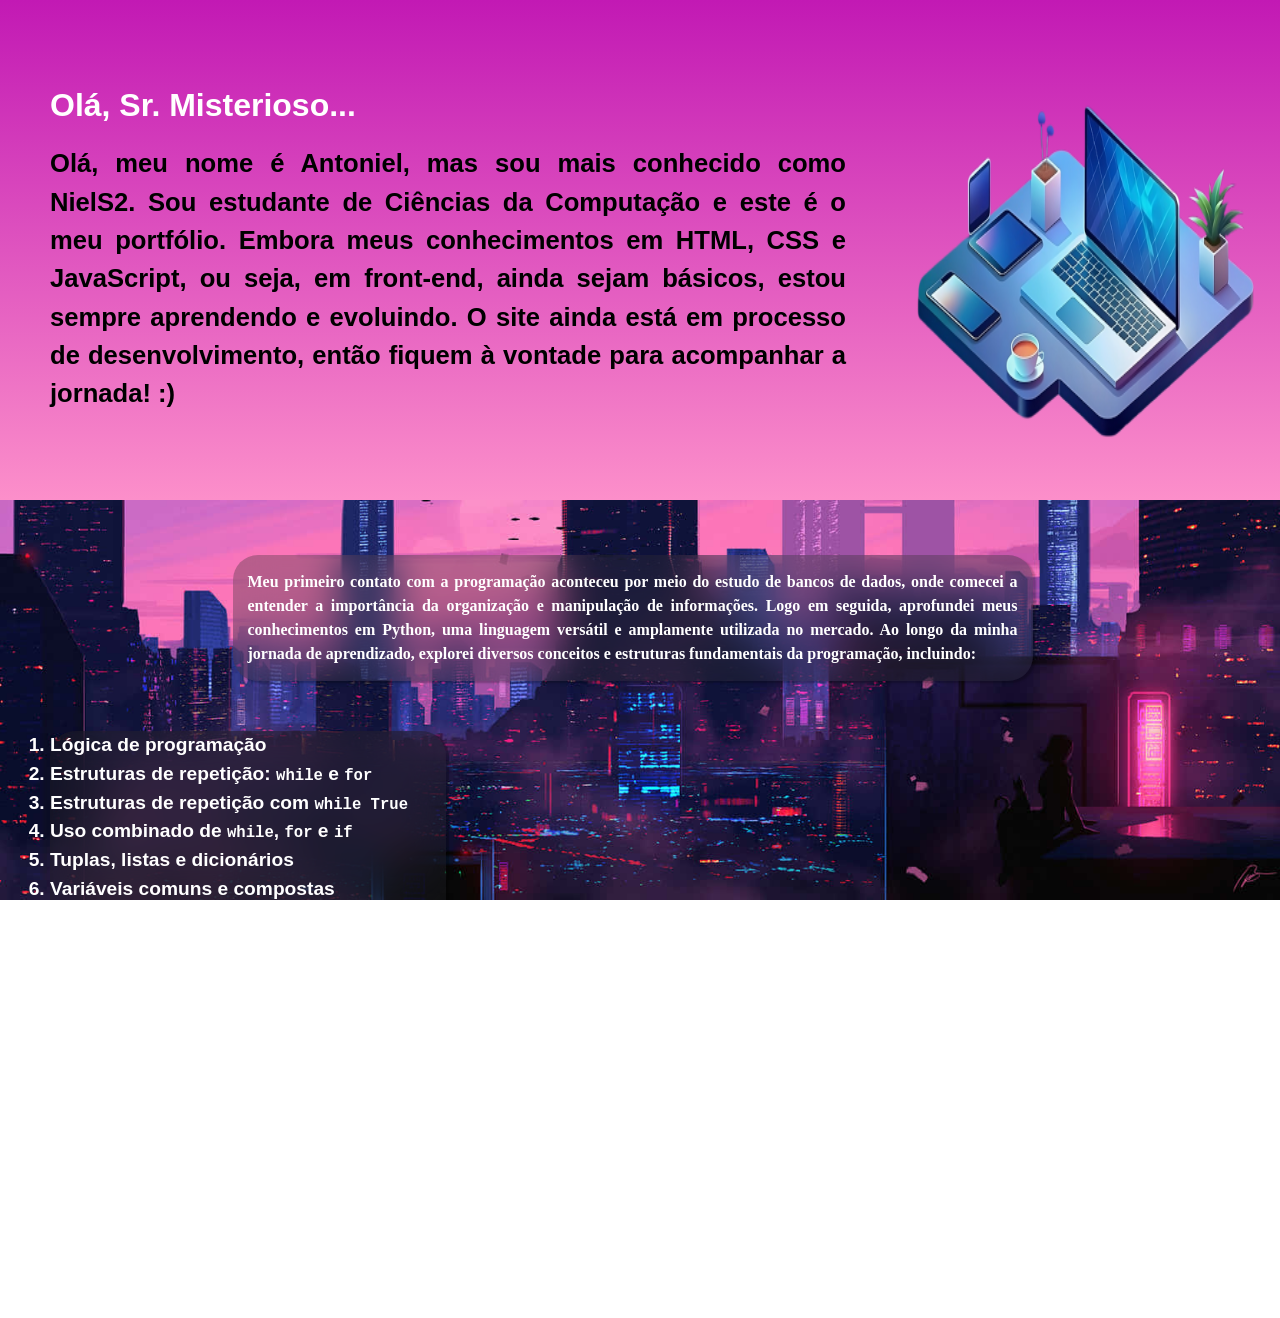
==== secundaria.html @ 5cd90d24 "Atualização 1.0.0 Primeira atualização." ====
<!DOCTYPE html>
<html lang="en">
<head>
    <meta charset="UTF-8">
    <meta name="viewport" content="width=device-width, initial-scale=1.0">
    <title>Olá'</title>
    <link rel="stylesheet" href="style/style_02.css">
    <link rel="shortcut icon" href="icon/pasta-icone.ico" type="image/x-icon">
</head>
<body>
    <header id="cabeçalho">
        <div id="menu">
            <!-- Aqui que vai a mensagem seja bem vindo... -->
            <h1 id="ola"></h1>
            <p id="texto_apresentação">Olá, meu nome é Antoniel, mas sou mais conhecido como NielS2. Sou estudante de Ciências da Computação e este é o meu portfólio. Embora meus conhecimentos em HTML, CSS e JavaScript, ou seja, em front-end, ainda sejam básicos, estou sempre aprendendo e evoluindo. O site ainda está em processo de desenvolvimento, então fiquem à vontade para acompanhar a jornada! :)</p>
        </div>

        <img id="computador" src="media/computador.png" alt="">
    </header>

    <main>
        <section class="principal">

        </section>

        <section class="imagem" id="img_01">
            <div id="centralizar">
                <p>
                    Meu primeiro contato com a programação aconteceu por meio do estudo de bancos de dados, onde comecei a entender a importância da organização e manipulação de informações. Logo em seguida, aprofundei meus conhecimentos em Python, uma linguagem versátil e amplamente utilizada no mercado.
                    Ao longo da minha jornada de aprendizado, explorei diversos conceitos e estruturas fundamentais da programação, incluindo:
                </p>
            </div>
            <ol id="estudos">
                <li>Lógica de programação</li>
                <li>Estruturas de repetição: <code>while</code> e <code>for</code></li>
                <li>Estruturas de repetição com <code>while True</code></li>
                <li>Uso combinado de <code>while</code>, <code>for</code> e <code>if</code></li>
                <li>Tuplas, listas e dicionários</li>
                <li>Variáveis comuns e compostas</li>
                <li>Conceito e uso de funções</li>
                <li>Versionamento de código com Git e GitHub</li>
            </ol>

        </section>
    </main>

    <footer>
        <p>Site sendo desenvolvido pelo <a href="https://github.com/niels2dev" target="_blank">NielS2</a></p>
    </footer>
    
    <script src="scripts/script.js"></script>
</body>
</html>
---- style/style_02.css ----
@charset "UTF-8";

* {
    padding: 0px;
    margin: 0px;
    box-sizing: border-box;
}

body, html {
    width: 100%;
    height: 100vh;
    overflow-x: hidden;

   /*  O 100vw pode causar rolagem lateral porque inclui a barra de rolagem vertical no cálculo da largura da tela. */
}

header#cabeçalho{
    width: 100vw;
    height: 500px;
    background: linear-gradient(to bottom, #c219b4, #FC8FCA);
    

    display: flex;

    justify-content: center;
    align-items: center;
}

main {
    width: 100vw;
        
}

#menu{
    width: 70vw;

    padding: 50px;
}

#computador {
    width: 30vw;
    height: 30vw;



 /* Mantém a proporção da imagem */
}

#ola {
    font-family: Arial, Helvetica, sans-serif;
    color: white;
    font-weight: bolder;
    font-size: 2em;

}

#texto_apresentação{
    padding-top: 20px;
    font-family: Arial, Helvetica, sans-serif;
    font-size: 2vw;
    font-weight: bolder;
    text-align: justify;

    line-height: 1.5;
}

#img_01{
    height: 800px;
    background-image: url(../media/uma.jpg);
    /* Display: Inline-block é uma caixa que se adapta ao tamanho do conteúdo */
    background-position: right center;
    background-size: cover;
    background-attachment: fixed;
    /* A propriedade background-attachment: fixed; no CSS define se a imagem de fundo de um elemento rola junto com a página ou permanece fixa. */

}

#centralizar{
    padding-top: 50px;
    display: flex;

    justify-content: center;
}
.imagem p {
    width: 800px;
    margin: 5px 20px 0px 5px;
    padding: 15px;
    color: white;
    font-weight: bolder;
    font-size: 1em;
    line-height: 1.5;
    text-align: justify;

    background-color: rgba(48, 47, 47, 0.322);
    box-shadow: 3px 2px 2px rgba(0, 0, 0, 0.247);
    border-radius: 25px;
    backdrop-filter: blur(20px);
}

#estudos {
    margin: 50px 0px 0px 50px;
    font-family: Arial, Helvetica, sans-serif;
    color: white;
    font-weight: bolder;
    font-size: 1.2em;
    line-height: 1.5;

    display: inline-block;
    background-color: rgba(34, 33, 33, 0.363);
    box-shadow: 3px 1px 1px rgba(0, 0, 0, 0.267);
    backdrop-filter: blur(20px);
    border-radius: 25px;

}
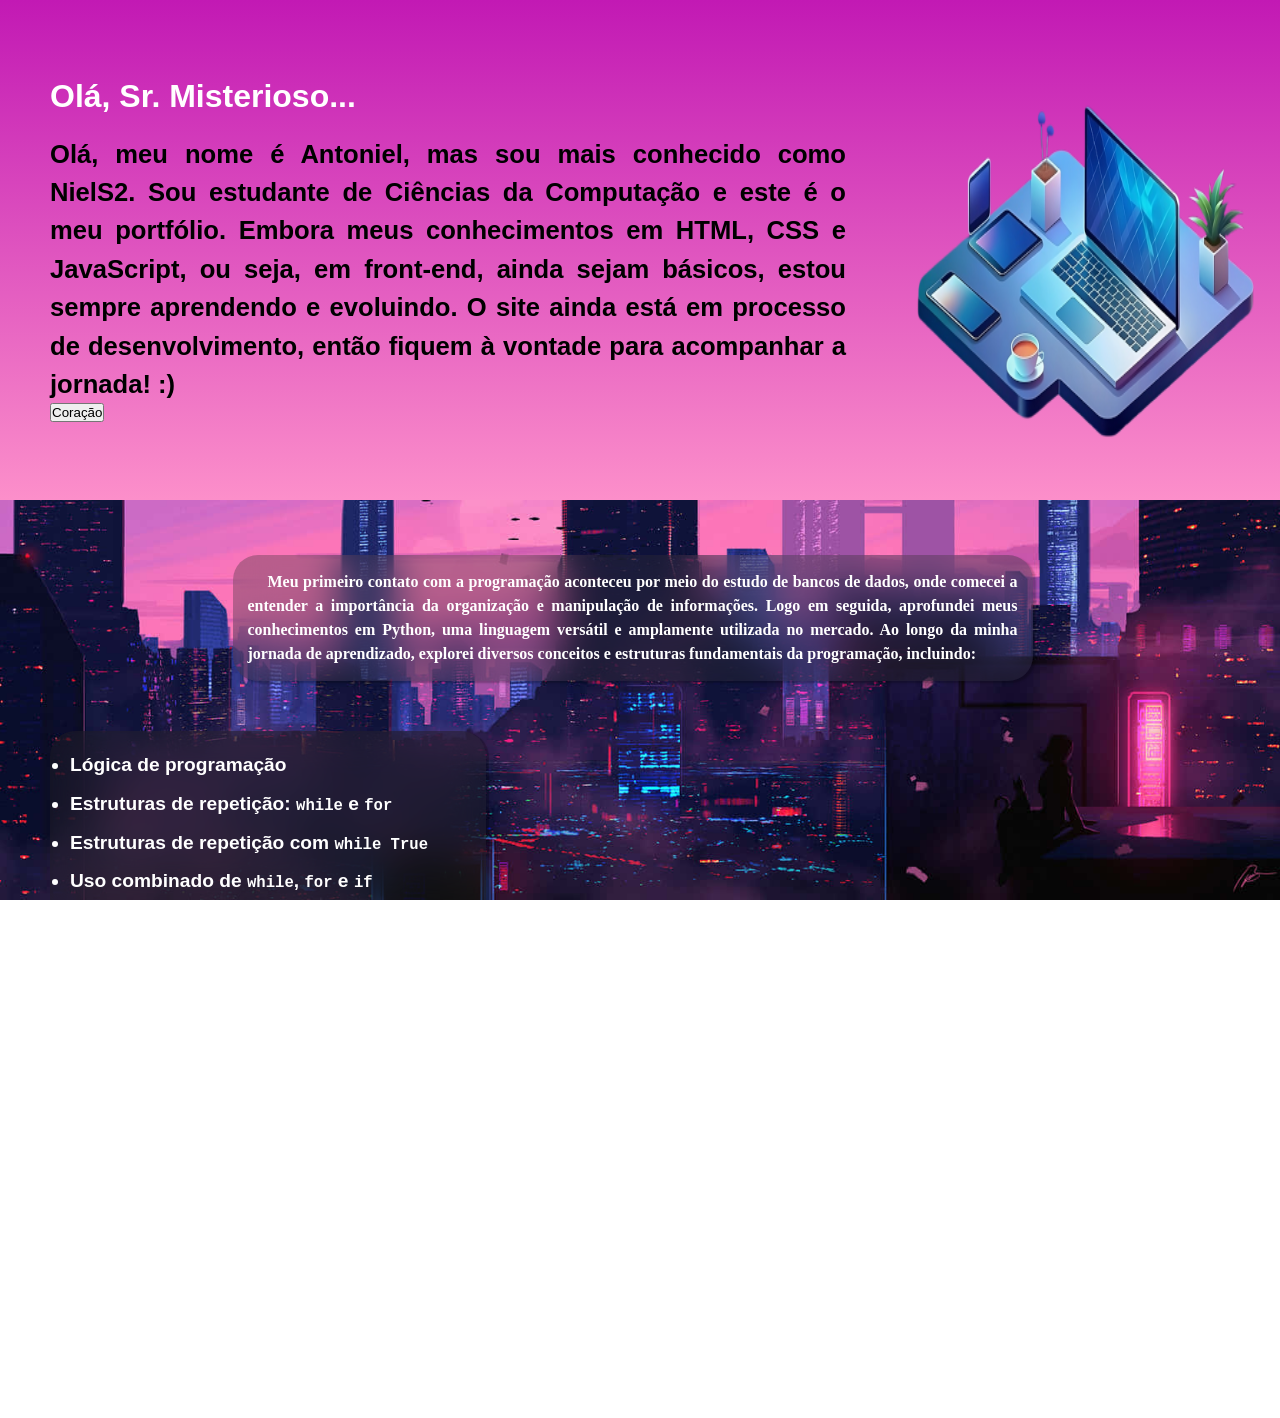
==== commit 9a8f214b: "UpdatedUpdate" ====
--- a/secundaria.html
+++ b/secundaria.html
@@ -13,6 +13,8 @@
             <!-- Aqui que vai a mensagem seja bem vindo... -->
             <h1 id="ola"></h1>
             <p id="texto_apresentação">Olá, meu nome é Antoniel, mas sou mais conhecido como NielS2. Sou estudante de Ciências da Computação e este é o meu portfólio. Embora meus conhecimentos em HTML, CSS e JavaScript, ou seja, em front-end, ainda sejam básicos, estou sempre aprendendo e evoluindo. O site ainda está em processo de desenvolvimento, então fiquem à vontade para acompanhar a jornada! :)</p>
+            <p><button id="btnCoração">Coração</button></p>
+            <div id="coracoes"></div>
         </div>
 
         <img id="computador" src="media/computador.png" alt="">
@@ -30,7 +32,7 @@
                     Ao longo da minha jornada de aprendizado, explorei diversos conceitos e estruturas fundamentais da programação, incluindo:
                 </p>
             </div>
-            <ol id="estudos">
+            <ul id="estudos">
                 <li>Lógica de programação</li>
                 <li>Estruturas de repetição: <code>while</code> e <code>for</code></li>
                 <li>Estruturas de repetição com <code>while True</code></li>
@@ -39,7 +41,7 @@
                 <li>Variáveis comuns e compostas</li>
                 <li>Conceito e uso de funções</li>
                 <li>Versionamento de código com Git e GitHub</li>
-            </ol>
+            </ul>
 
         </section>
     </main>
--- a/style/style_02.css
+++ b/style/style_02.css
@@ -24,6 +24,28 @@
 
     justify-content: center;
     align-items: center;
+}
+
+.coracoes {
+    position: relative;
+    width: 100%;
+    height: 200px;
+    overflow: hidden;
+}
+
+/* Cada coração gerado */
+.coração {
+    position: absolute;
+    font-size: 30px; /* Tamanho do coração */
+    color: red; /* Cor do coração */
+    opacity: 1;
+    transition: transform 1s ease, opacity 1s ease;
+}
+
+/* Animação do coração subindo (movendo para cima e desaparecendo) */
+.coração.subindo {
+    transform: translateY(-100px); /* O coração vai subir */
+    opacity: 0; /* O coração vai desaparecer */
 }
 
 main {
@@ -65,7 +87,7 @@
 }
 
 #img_01{
-    height: 800px;
+    height: 900px;
     background-image: url(../media/uma.jpg);
     /* Display: Inline-block é uma caixa que se adapta ao tamanho do conteúdo */
     background-position: right center;
@@ -76,11 +98,14 @@
 }
 
 #centralizar{
+    text-indent: 20px;
     padding-top: 50px;
     display: flex;
 
     justify-content: center;
 }
+
+
 .imagem p {
     width: 800px;
     margin: 5px 20px 0px 5px;
@@ -95,7 +120,21 @@
     box-shadow: 3px 2px 2px rgba(0, 0, 0, 0.247);
     border-radius: 25px;
     backdrop-filter: blur(20px);
+
+    transition: background-color 0.4s, box-shadow 0.4s, backdrop-filter 0.4s, text-shadow 0.4s, transform 0.4s;
 }
+
+.imagem p:hover{
+    background-color: rgba(129, 127, 127, 0.322);
+    box-shadow: 3px 2px 2px rgba(90, 90, 90, 0.247);
+    backdrop-filter: blur(30px);
+    text-shadow: 2px 1px 1px red;
+    transform: translate(10px, 0px);
+    
+}
+
+
+
 
 #estudos {
     margin: 50px 0px 0px 50px;
@@ -110,5 +149,36 @@
     box-shadow: 3px 1px 1px rgba(0, 0, 0, 0.267);
     backdrop-filter: blur(20px);
     border-radius: 25px;
+    border-radius: 25px;
+    padding: 20px;
+    margin-right: 15px;
+     /* Distância para que as bolinhas não fiquem na borda */
+    list-style-position: outside; /* Coloca as bolinhas fora do conteúdo */
 
+    transition: background-color 0.4s, backdrop-filter 0.4s, text-shadow 0.4s, transform 2s;
+}
+
+#estudos:hover {
+    background-color: rgba(0, 0, 0, 0.363);
+    backdrop-filter: blur(30px);
+    text-shadow: 2px 1px 1px rgb(255, 0, 0);  
+}
+
+#estudos:hover li {
+    transform: translate(10px, 0); /* Exemplo de movimento para a direita */
+    transition: transform 0.4s;
+}
+
+#estudos:not(:hover) li{
+    transform: translate(0px, 0); /* Exemplo de movimento para a direita */
+    transition: transform 0.4s;
+}
+
+ul {
+    margin: 0px;
+    padding-left: 0px;
+}
+
+li {
+    margin-bottom: 10px;
 }
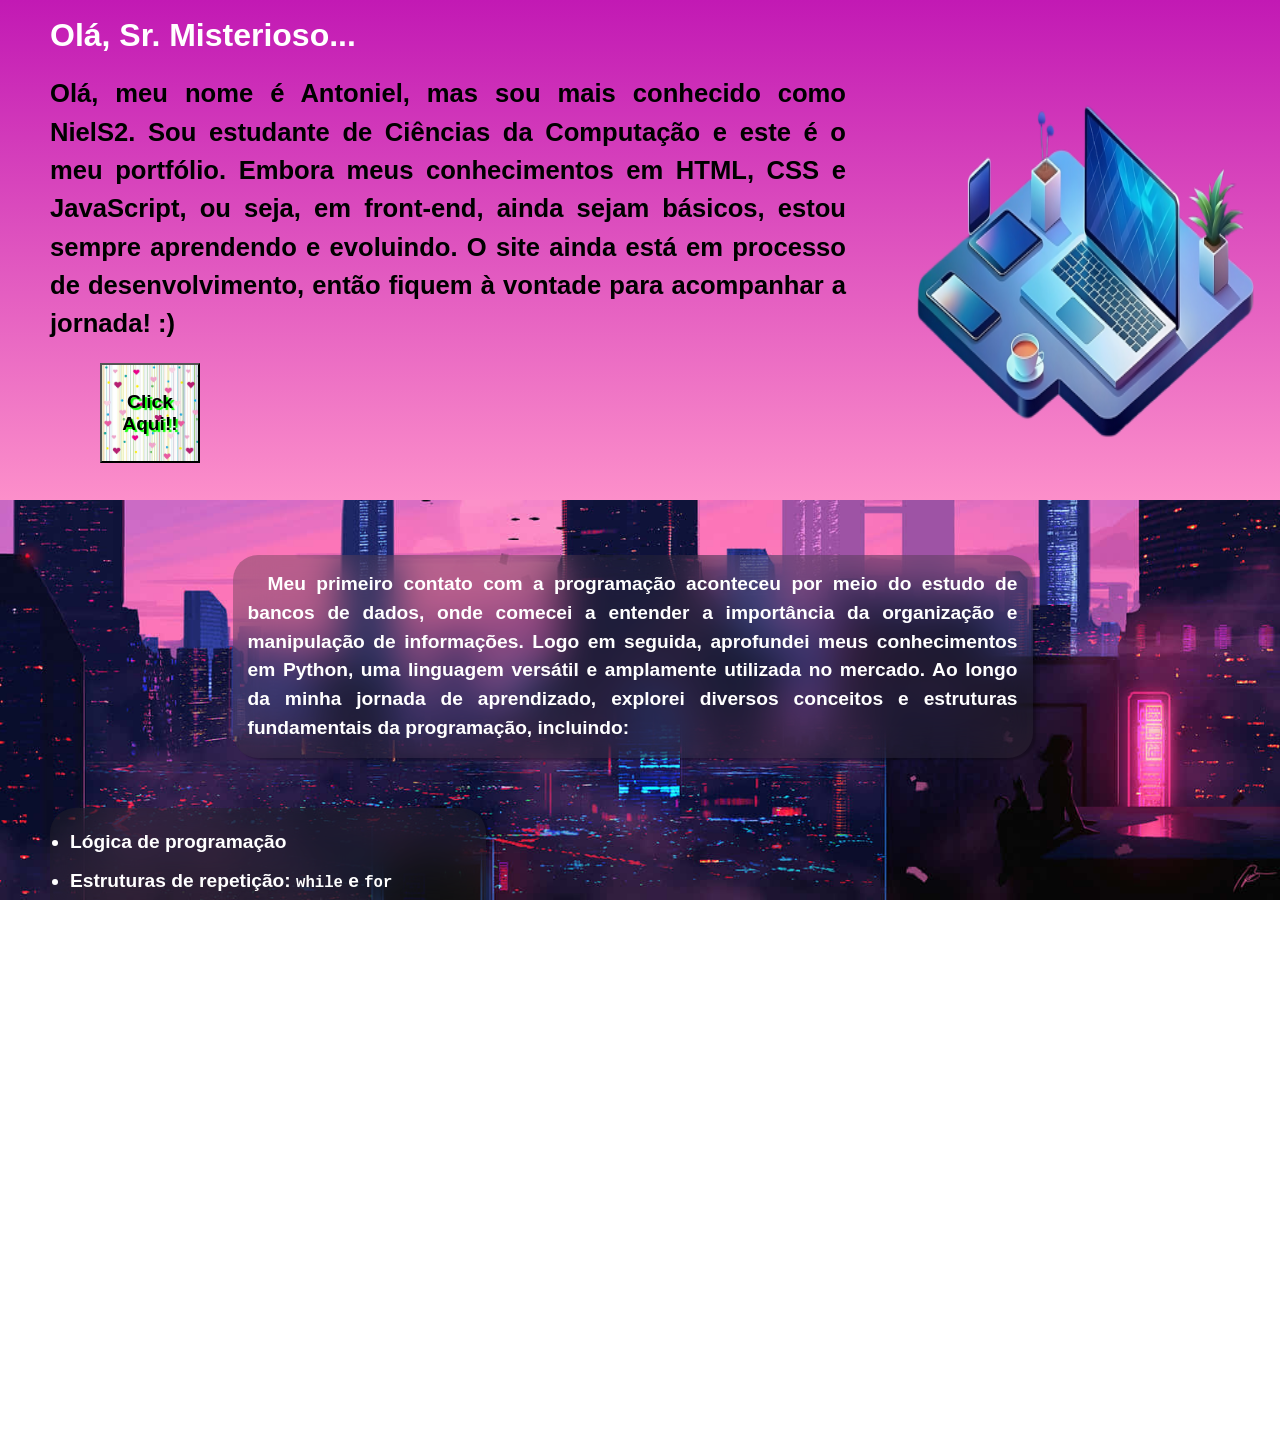
==== commit 0747ba57: "Update" ====
--- a/secundaria.html
+++ b/secundaria.html
@@ -6,6 +6,8 @@
     <title>Olá'</title>
     <link rel="stylesheet" href="style/style_02.css">
     <link rel="shortcut icon" href="icon/pasta-icone.ico" type="image/x-icon">
+
+    
 </head>
 <body>
     <header id="cabeçalho">
@@ -13,7 +15,7 @@
             <!-- Aqui que vai a mensagem seja bem vindo... -->
             <h1 id="ola"></h1>
             <p id="texto_apresentação">Olá, meu nome é Antoniel, mas sou mais conhecido como NielS2. Sou estudante de Ciências da Computação e este é o meu portfólio. Embora meus conhecimentos em HTML, CSS e JavaScript, ou seja, em front-end, ainda sejam básicos, estou sempre aprendendo e evoluindo. O site ainda está em processo de desenvolvimento, então fiquem à vontade para acompanhar a jornada! :)</p>
-            <p><button id="btnCoração">Coração</button></p>
+            <p id="coracion"><button id="btnCoração">Click Aqui!!</button></p>
             <div id="coracoes"></div>
         </div>
 
--- a/style/style_02.css
+++ b/style/style_02.css
@@ -26,6 +26,32 @@
     align-items: center;
 }
 
+#btnCoração{
+    width: 100px;
+    height: 100px;
+    background: url("../media/coracao.jpg");
+    background-size: cover;
+
+    color: black;
+    font-size: 1.2em;
+    font-weight: bolder;
+    text-shadow: 2px 2px 1px rgb(9, 255, 0);
+    transition: transform 0.4s;
+}
+
+#btnCoração:hover{
+    cursor: url("../cursor/cursor_02.cur"), auto;
+    transform: translate(-2px, -2px);
+}
+
+#coracion {
+    width: 200px;
+    height: 140px;
+
+    display: flex;
+    align-items: center;
+    justify-content: center;
+}
 .coracoes {
     position: relative;
     width: 100%;
@@ -98,10 +124,11 @@
 }
 
 #centralizar{
+    font-size: 1.2em;
     text-indent: 20px;
     padding-top: 50px;
     display: flex;
-
+    font-family: Arial, Helvetica, sans-serif;
     justify-content: center;
 }
 
@@ -181,4 +208,26 @@
 
 li {
     margin-bottom: 10px;
-}+}
+
+footer {
+    background-color: rgb(196, 192, 192);
+    height: 40px;
+    display: flex;
+    justify-content: center;
+    align-items: center;
+    font-family: Arial, Helvetica, sans-serif;
+    font-size: 1.1em;
+}
+
+footer a {
+    text-decoration: none;
+    font-weight: bolder;
+}
+
+footer a:hover {
+    text-decoration: underline;
+    color: rgb(185, 7, 111);
+}
+
+body { cursor: url("../cursor/cursor_01.cur"), auto; }
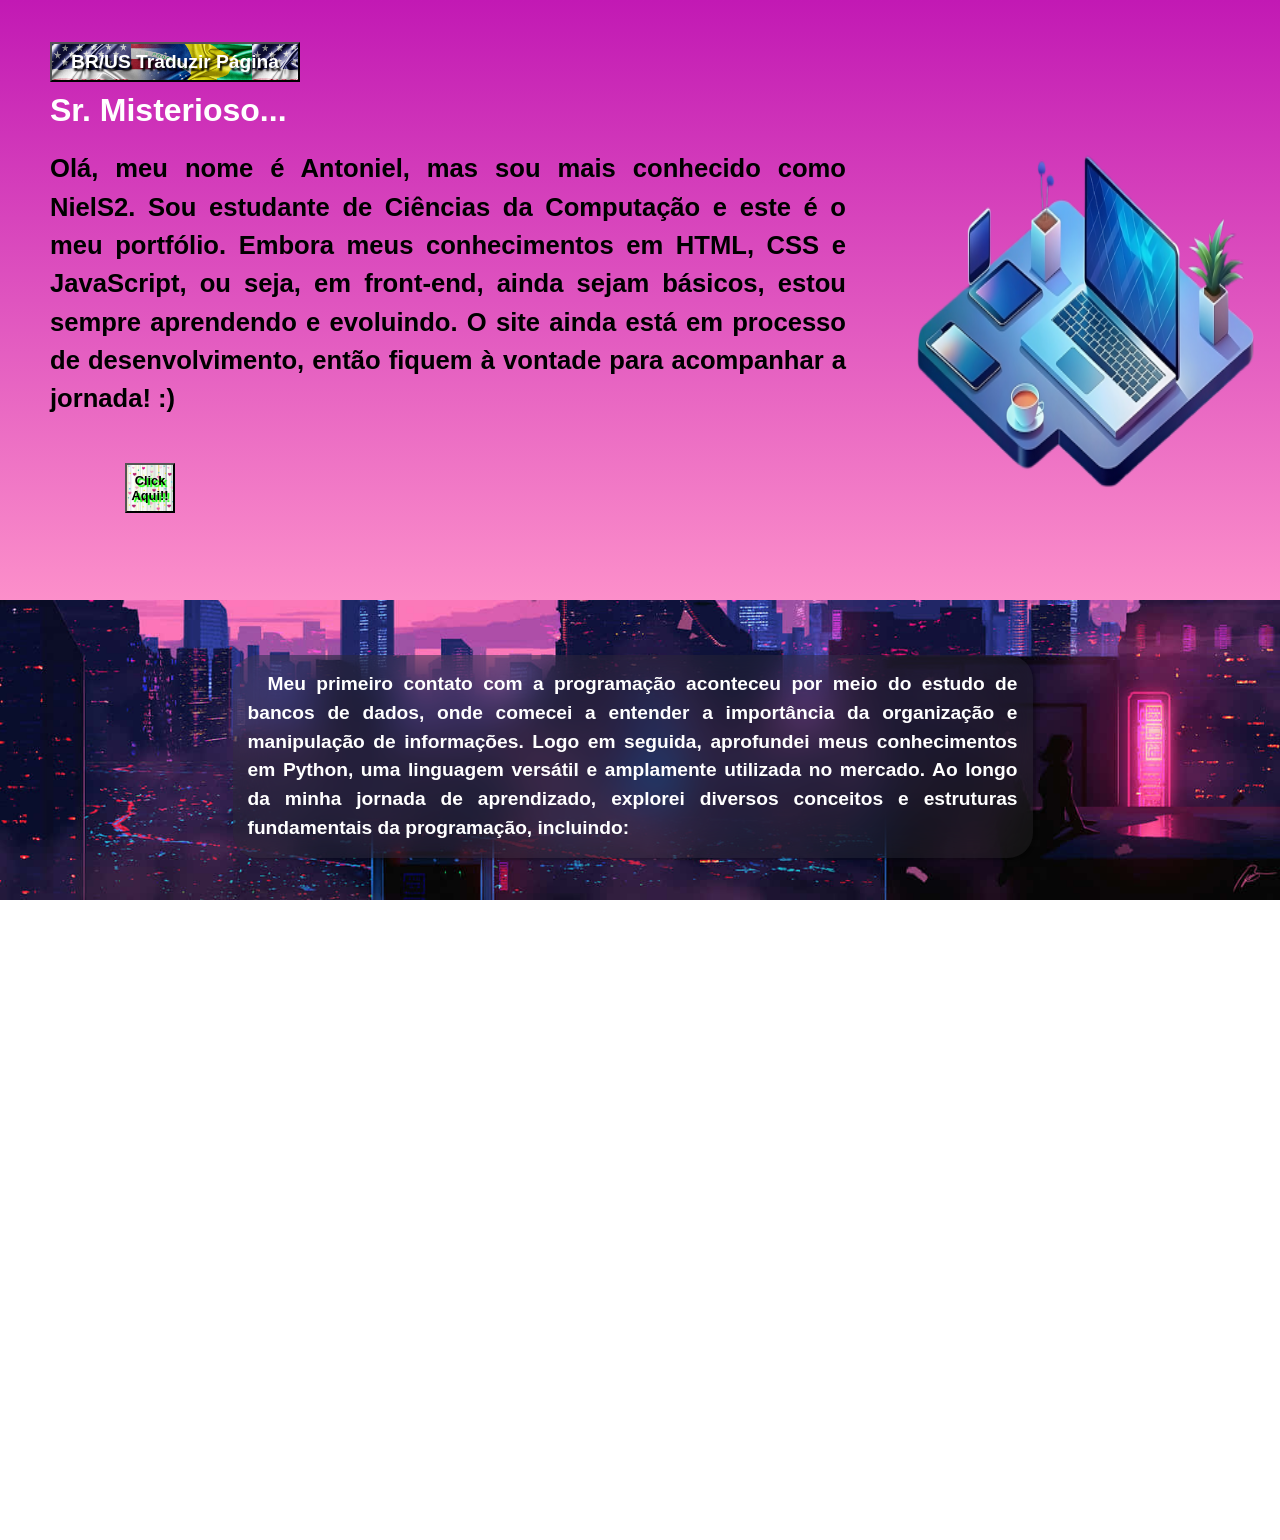
==== commit 302e839c: "update" ====
--- a/secundaria.html
+++ b/secundaria.html
@@ -13,6 +13,7 @@
     <header id="cabeçalho">
         <div id="menu">
             <!-- Aqui que vai a mensagem seja bem vindo... -->
+            <button id="btnTraduzir" onclick="btnTraduzir()">BR/US Traduzir Página</button>
             <h1 id="ola"></h1>
             <p id="texto_apresentação">Olá, meu nome é Antoniel, mas sou mais conhecido como NielS2. Sou estudante de Ciências da Computação e este é o meu portfólio. Embora meus conhecimentos em HTML, CSS e JavaScript, ou seja, em front-end, ainda sejam básicos, estou sempre aprendendo e evoluindo. O site ainda está em processo de desenvolvimento, então fiquem à vontade para acompanhar a jornada! :)</p>
             <p id="coracion"><button id="btnCoração">Click Aqui!!</button></p>
@@ -29,7 +30,7 @@
 
         <section class="imagem" id="img_01">
             <div id="centralizar">
-                <p>
+                <p id="meu_contato">
                     Meu primeiro contato com a programação aconteceu por meio do estudo de bancos de dados, onde comecei a entender a importância da organização e manipulação de informações. Logo em seguida, aprofundei meus conhecimentos em Python, uma linguagem versátil e amplamente utilizada no mercado.
                     Ao longo da minha jornada de aprendizado, explorei diversos conceitos e estruturas fundamentais da programação, incluindo:
                 </p>
--- a/style/style_02.css
+++ b/style/style_02.css
@@ -12,11 +12,26 @@
     overflow-x: hidden;
 
    /*  O 100vw pode causar rolagem lateral porque inclui a barra de rolagem vertical no cálculo da largura da tela. */
+
+#btnTraduzir {
+    width: 250px;
+    height: 40px;
+    margin-bottom: 10px;
+    color: white;
+    text-shadow: 2px 3px 2px black;
+    font-weight: bolder;
+    font-size: 1.2em;
+
+    background: url('../media/brasil_eua.png');
+}
+
+#btnTraduzir:hover {
+    cursor: pointer;
 }
 
 header#cabeçalho{
     width: 100vw;
-    height: 500px;
+    height: 600px;
     background: linear-gradient(to bottom, #c219b4, #FC8FCA);
     
 
@@ -27,13 +42,13 @@
 }
 
 #btnCoração{
-    width: 100px;
-    height: 100px;
+    width: 50px;
+    height: 50px;
     background: url("../media/coracao.jpg");
     background-size: cover;
 
     color: black;
-    font-size: 1.2em;
+    font-size: 0.8em;
     font-weight: bolder;
     text-shadow: 2px 2px 1px rgb(9, 255, 0);
     transition: transform 0.4s;
@@ -45,6 +60,7 @@
 }
 
 #coracion {
+    
     width: 200px;
     height: 140px;
 
@@ -93,6 +109,8 @@
 
  /* Mantém a proporção da imagem */
 }
+
+
 
 #ola {
     font-family: Arial, Helvetica, sans-serif;
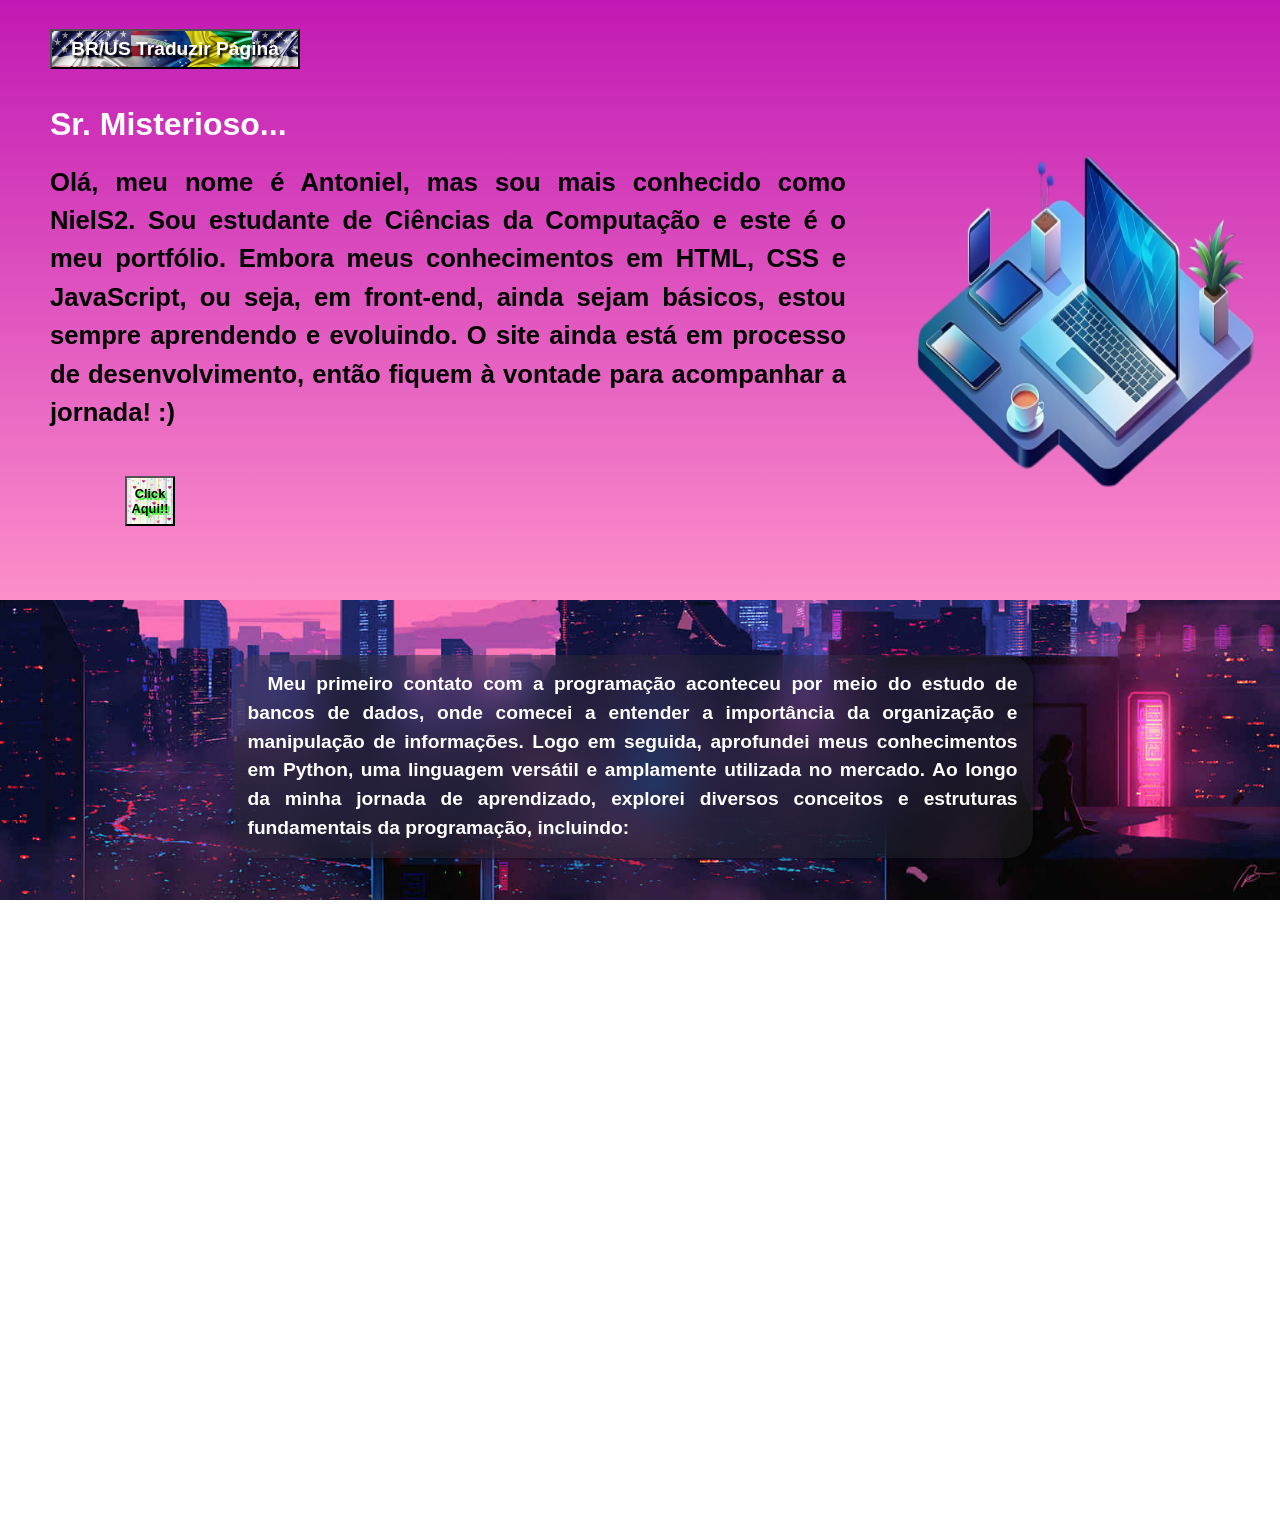
==== commit 42a7f5dc: "update" ====
--- a/secundaria.html
+++ b/secundaria.html
@@ -12,8 +12,14 @@
 <body>
     <header id="cabeçalho">
         <div id="menu">
+            <div id="primeiro">
+                <button id="btnTraduzir" onclick="btnTraduzir()">BR/US Traduzir Página</button> 
+            </div>
+    
             <!-- Aqui que vai a mensagem seja bem vindo... -->
-            <button id="btnTraduzir" onclick="btnTraduzir()">BR/US Traduzir Página</button>
+
+            <a href="index.html" id="voltar"><img src="media/voltar.png" alt="" id="botao_voltar"></a>
+            
             <h1 id="ola"></h1>
             <p id="texto_apresentação">Olá, meu nome é Antoniel, mas sou mais conhecido como NielS2. Sou estudante de Ciências da Computação e este é o meu portfólio. Embora meus conhecimentos em HTML, CSS e JavaScript, ou seja, em front-end, ainda sejam básicos, estou sempre aprendendo e evoluindo. O site ainda está em processo de desenvolvimento, então fiquem à vontade para acompanhar a jornada! :)</p>
             <p id="coracion"><button id="btnCoração">Click Aqui!!</button></p>
--- a/style/style_02.css
+++ b/style/style_02.css
@@ -12,6 +12,20 @@
     overflow-x: hidden;
 
    /*  O 100vw pode causar rolagem lateral porque inclui a barra de rolagem vertical no cálculo da largura da tela. */
+}
+
+#botao_voltar {
+    width: 100px;
+    height: 0px;
+}
+
+#voltar {
+    font-size: 1.5em;
+    color: rgb(10, 66, 219);
+    font-weight: bolder;
+    margin-left: 10px;
+    text-decoration: none;
+}
 
 #btnTraduzir {
     width: 250px;
@@ -60,7 +74,6 @@
 }
 
 #coracion {
-    
     width: 200px;
     height: 140px;
 
@@ -68,6 +81,7 @@
     align-items: center;
     justify-content: center;
 }
+
 .coracoes {
     position: relative;
     width: 100%;
@@ -177,8 +191,6 @@
     transform: translate(10px, 0px);
     
 }
-
-
 
 
 #estudos {
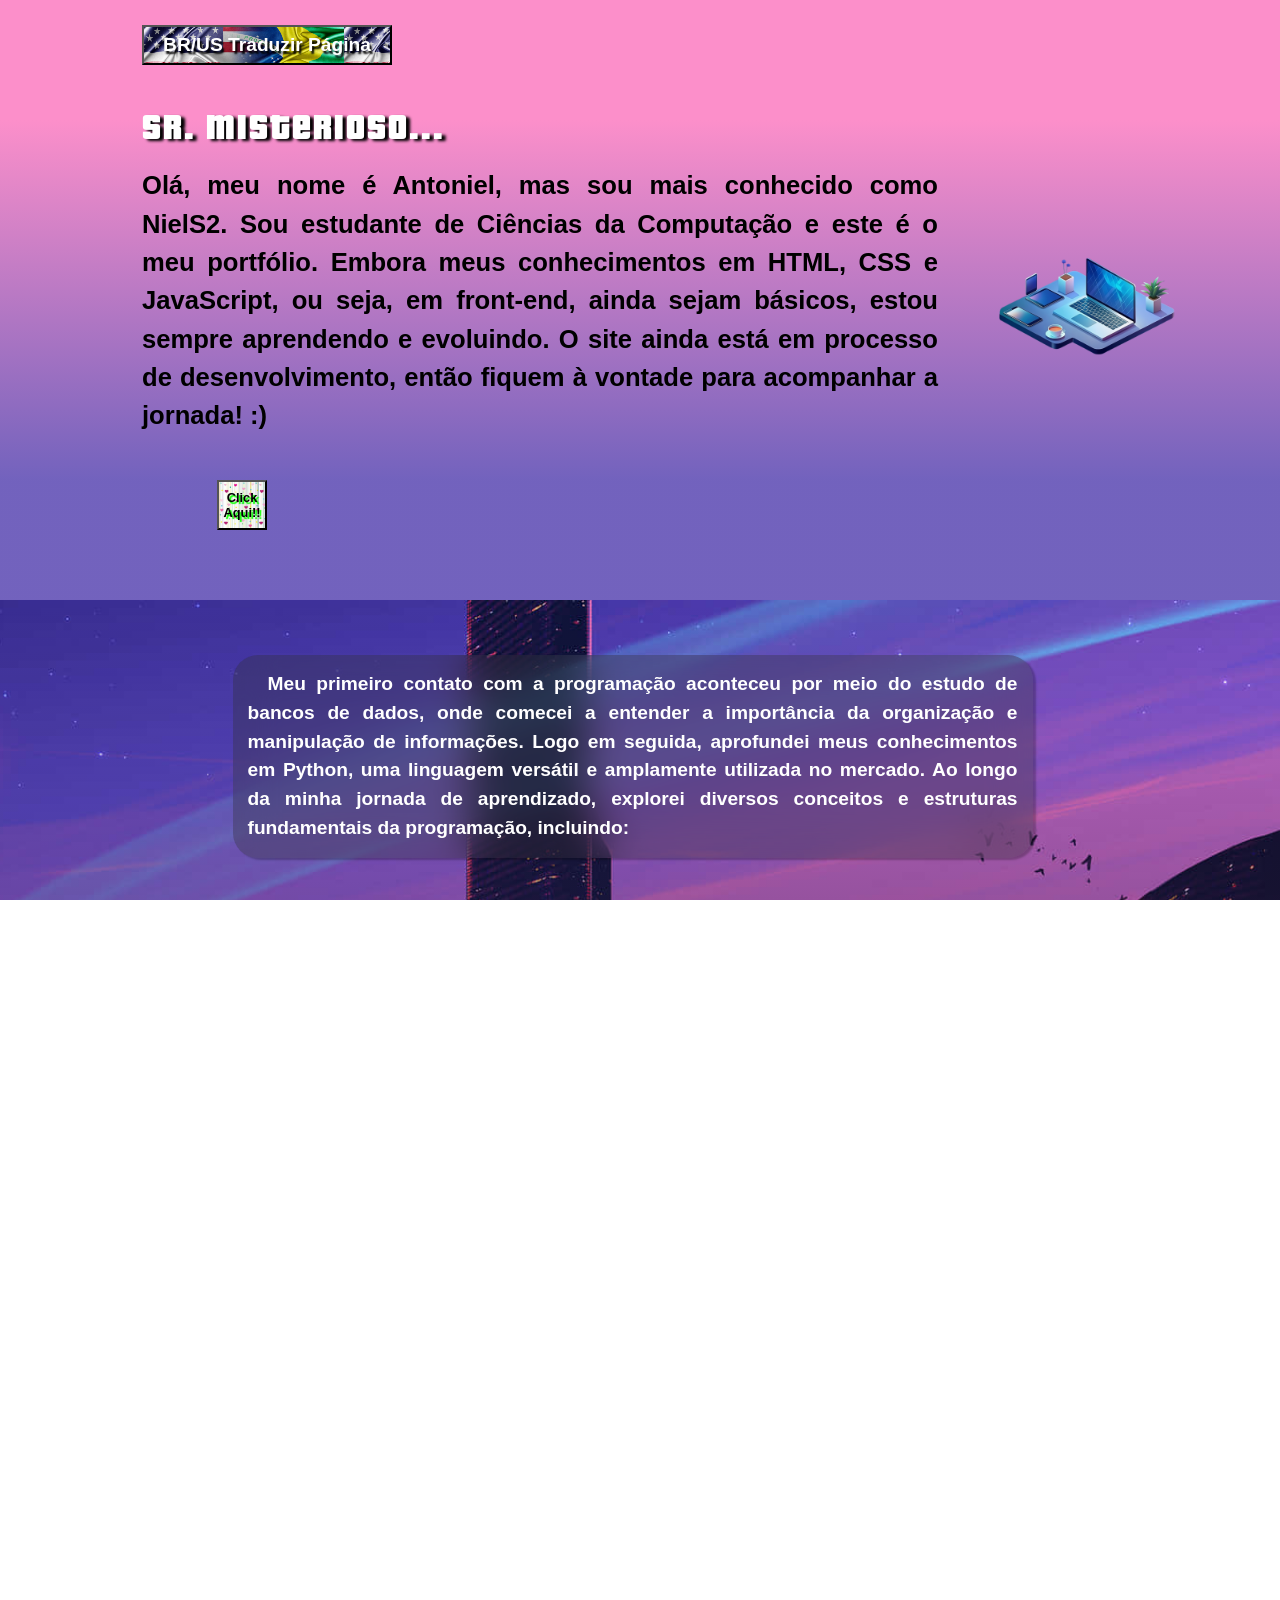
==== commit 7b266765: "update" ====
--- a/secundaria.html
+++ b/secundaria.html
@@ -52,6 +52,14 @@
                 <li>Versionamento de código com Git e GitHub</li>
             </ul>
 
+            <div id="video_youtube">
+                <iframe width="560" height="315" src="https://www.youtube.com/embed/h2VEmXDT6JM?si=kB1gktMzF4Ew_h4C" title="YouTube video player" frameborder="0" allow="accelerometer; autoplay; clipboard-write; encrypted-media; gyroscope; picture-in-picture; web-share" referrerpolicy="strict-origin-when-cross-origin" allowfullscreen></iframe>
+            </div>
+
+        </section>
+
+        <section id="img_02">
+
         </section>
     </main>
 
--- a/style/style_02.css
+++ b/style/style_02.css
@@ -5,6 +5,23 @@
     margin: 0px;
     box-sizing: border-box;
 }
+
+@font-face {
+    font-family: 'fontegta' ;
+    src: url('../fonts/Pricedown\ Bl.otf') format('OpenType');
+}
+
+:root {
+    --fonte_minha: fontegta;
+}
+
+@media screen and (max-width: 684px) {
+    #video_youtube {
+        display: none;
+    }
+}
+
+
 
 body, html {
     width: 100%;
@@ -46,7 +63,10 @@
 header#cabeçalho{
     width: 100vw;
     height: 600px;
-    background: linear-gradient(to bottom, #c219b4, #FC8FCA);
+
+    background: linear-gradient(to top, rgba(79, 59, 173, 0.8) 20%, rgb(252, 143, 202, 1) 80%);
+    
+    /* background: linear-gradient(to bottom, #c219b4, #FC8FCA); */
     
 
     display: flex;
@@ -116,8 +136,8 @@
 }
 
 #computador {
-    width: 30vw;
-    height: 30vw;
+    width: 200px;
+    height: 14  0px;
 
 
 
@@ -127,10 +147,12 @@
 
 
 #ola {
-    font-family: Arial, Helvetica, sans-serif;
+    font-family: var(--fonte_minha);
     color: white;
     font-weight: bolder;
-    font-size: 2em;
+    font-size: 2.3em;
+    letter-spacing: 2px;
+    text-shadow: 4px 2px 3px black;
 
 }
 
@@ -145,13 +167,22 @@
 }
 
 #img_01{
-    height: 900px;
-    background-image: url(../media/uma.jpg);
+    height: 1020px;
+    /* background-image: linear-gradient(to bottom, rgba(255, 0, 0, 0), transparent, url("../media/uma.jpg")); */
+    background-image: linear-gradient(to top, rgba(42, 27, 58, 0.8) 20%, transparent), url("../media/uma.jpg");
     /* Display: Inline-block é uma caixa que se adapta ao tamanho do conteúdo */
     background-position: right center;
     background-size: cover;
-    background-attachment: fixed;
+    
     /* A propriedade background-attachment: fixed; no CSS define se a imagem de fundo de um elemento rola junto com a página ou permanece fixa. */
+
+}
+
+#img_02 {
+    height: 900px;
+    background-image: linear-gradient(to bottom, rgba(42, 27, 58, 0.6),  transparent), url(../media/dois.jpg);
+    background-size: cover;
+    background-position:  center;
 
 }
 
@@ -181,6 +212,15 @@
     backdrop-filter: blur(20px);
 
     transition: background-color 0.4s, box-shadow 0.4s, backdrop-filter 0.4s, text-shadow 0.4s, transform 0.4s;
+}
+
+
+
+#video_youtube {
+    left: 0;
+    width: 800px;
+    height: 200px;
+    margin-left: 100px;
 }
 
 .imagem p:hover{
@@ -231,10 +271,7 @@
     transition: transform 0.4s;
 }
 
-ul {
-    margin: 0px;
-    padding-left: 0px;
-}
+
 
 li {
     margin-bottom: 10px;
